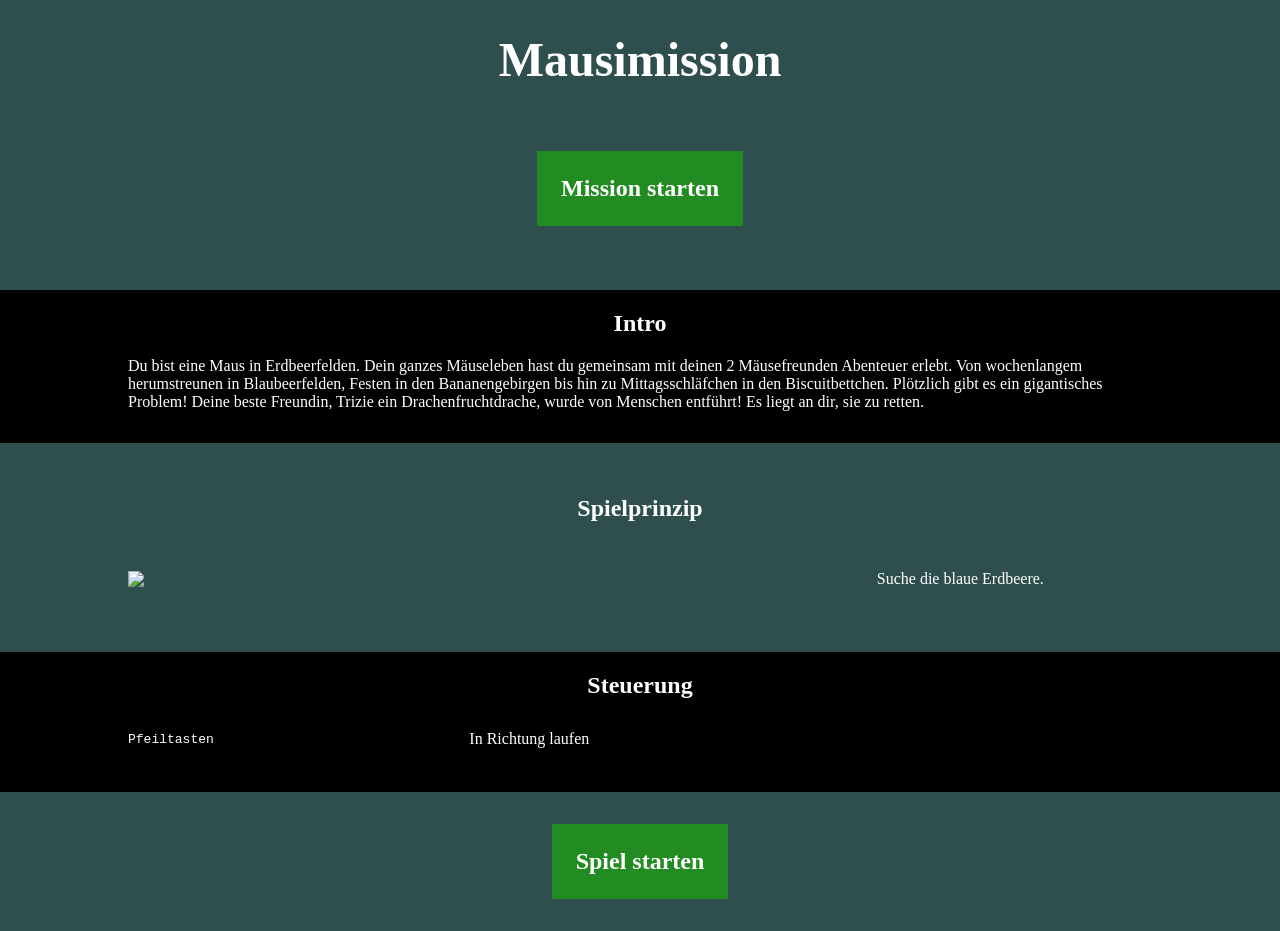
==== index.html @ 955892f7 "Spielnamen geändert, Beschreibung hinzugefügt" ====
<!doctype html>
<html lang="en">
  <head>
    <meta charset="UTF-8" />
    <meta name="viewport" content="width=device-width, initial-scale=1.0" />
    <title>Game Projekt</title>

    <link rel="stylesheet" href="./css/style.css" />
  </head>

  <body>
    <main>
      <h1>Mausimission</h1>
      <div class="center margin-tb">
        <a class="start-btn" href="game.html">Mission starten</a>
      </div>
      <section>
        <h2>Intro</h2>
        Du bist eine Maus in Erdbeerfelden. Dein ganzes Mäuseleben hast du
        gemeinsam mit deinen 2 Mäusefreunden Abenteuer erlebt. Von wochenlangem
        herumstreunen in Blaubeerfelden, Festen in den Bananengebirgen bis hin
        zu Mittagsschläfchen in den Biscuitbettchen. Plötzlich gibt es ein
        gigantisches Problem! Deine beste Freundin, Trizie ein
        Drachenfruchtdrache, wurde von Menschen entführt! Es liegt an dir, sie
        zu retten.
      </section>
      <section>
        <h2>Spielprinzip</h2>
        <div class="text-with-image">
          <img src="img/rpg.png" />
          <div class="text">Suche die blaue Erdbeere.</div>
        </div>
      </section>
      <section>
        <h2>Steuerung</h2>
        <div class="controls-table">
          <div class="controls-row">
            <pre>Pfeiltasten</pre>
            <span>In Richtung laufen</span>
          </div>
        </div>
      </section>
      <div class="center margin-tb">
        <a class="start-btn" href="game.html">Spiel starten</a>
      </div>
    </main>
  </body>
</html>
---- css/style.css ----
*,
*::before,
*::after {
  box-sizing: border-box;
}

body {
  background-color: darkslategrey;
  color: white;
  padding: 0;
  margin: 0;
}

h1 {
  font-size: 3rem;
}

main {
  display: flex;
  flex-direction: column;
  justify-content: center;
  align-items: center;
}

main > section {
  padding-left: 10%;
  padding-right: 10%;
  padding-bottom: 2rem;
  margin-top: 2rem;
  width: 100%;
}

main > section:nth-child(2n-1) {
  background-color: black;
}

main > section > h2 {
  text-align: center;
}

.start-btn {
  padding: 1.5rem;
  background-color: forestgreen;
  color: white;
  font-weight: bold;
  text-decoration: none;
  font-size: 1.5rem;
}

.start-btn:hover {
  box-shadow: 2px 2px 5px black;
}

.margin-tb {
  margin-top: 2rem;
  margin-bottom: 2rem;
}

.center {
  display: flex;
  flex-direction: column;
  justify-content: center;
  align-items: center;
}

.controls-table {
  display: flex;
  flex-direction: column;
}

.controls-row {
  display: grid;
  grid-template-columns: 1fr 2fr;
  align-items: center;
  justify-content: center;
}

.text-with-image {
    margin-top: 3rem;
    display: flex;
    flex-direction: row;
    align-items: center;
    gap: 2rem;
}

.text-with-image > img {
    width: 70%;
}
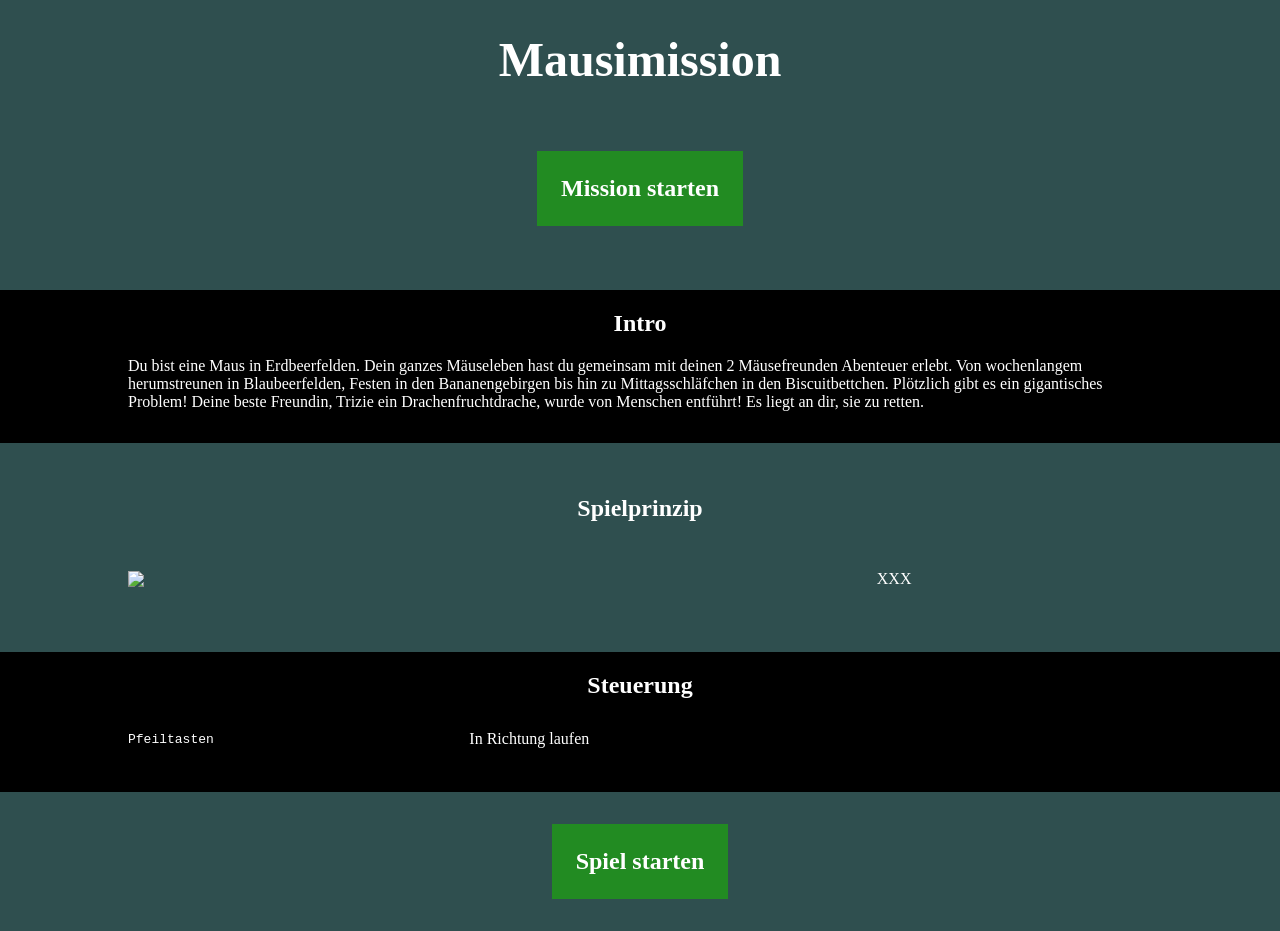
==== commit 52359241: "Spielauftrag (der text neben dem Spielprinzip) geändert" ====
--- a/index.html
+++ b/index.html
@@ -28,7 +28,7 @@
         <h2>Spielprinzip</h2>
         <div class="text-with-image">
           <img src="img/rpg.png" />
-          <div class="text">Suche die blaue Erdbeere.</div>
+          <div class="text">XXX</div>
         </div>
       </section>
       <section>
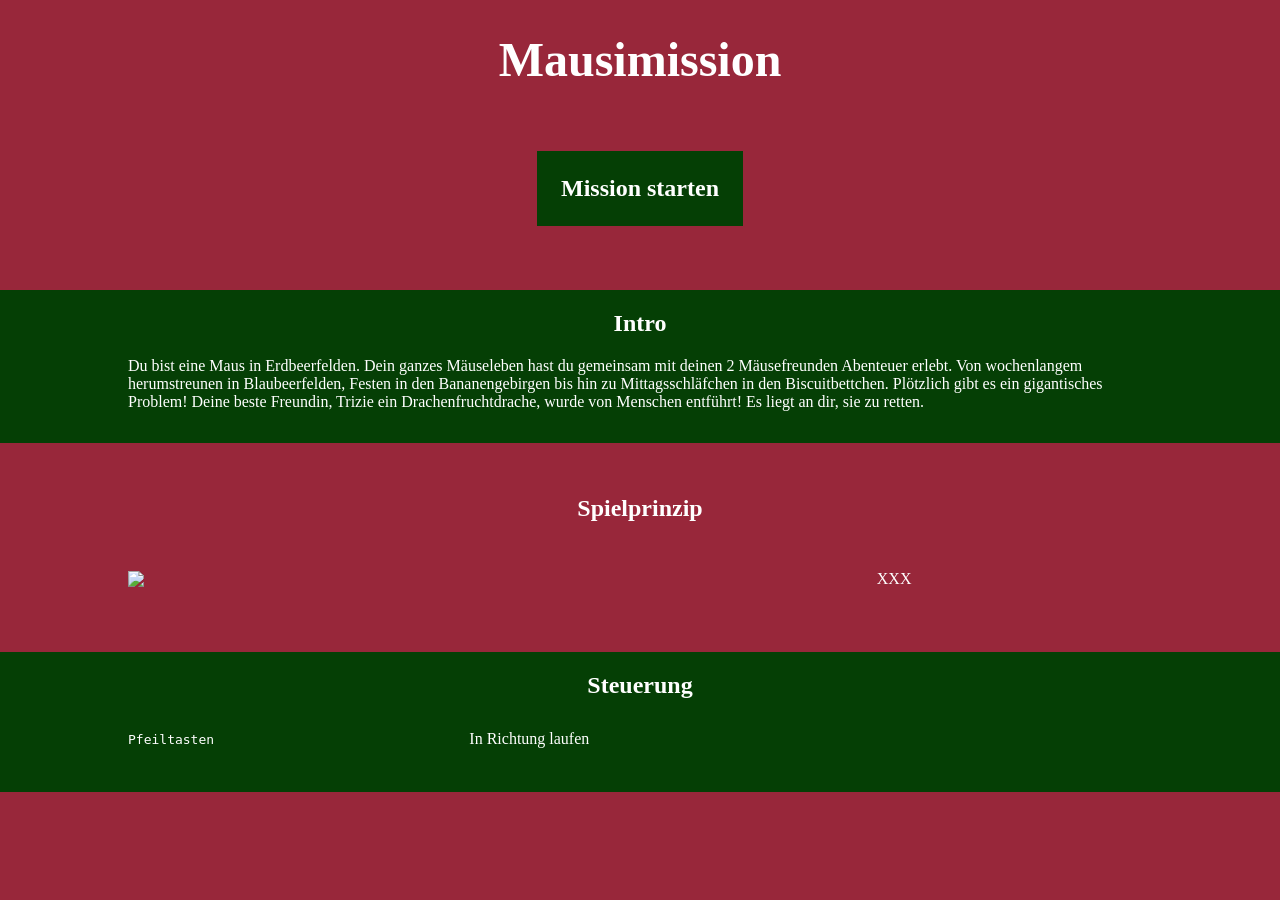
==== commit 62f5c676: "2. Spiel Button gelöscht" ====
--- a/index.html
+++ b/index.html
@@ -40,9 +40,6 @@
           </div>
         </div>
       </section>
-      <div class="center margin-tb">
-        <a class="start-btn" href="game.html">Spiel starten</a>
-      </div>
     </main>
   </body>
 </html>
--- a/css/style.css
+++ b/css/style.css
@@ -5,7 +5,7 @@
 }
 
 body {
-  background-color: darkslategrey;
+  background-color: rgb(152, 39, 58);
   color: white;
   padding: 0;
   margin: 0;
@@ -31,7 +31,7 @@
 }
 
 main > section:nth-child(2n-1) {
-  background-color: black;
+  background-color: rgb(5, 63, 5);
 }
 
 main > section > h2 {
@@ -40,7 +40,7 @@
 
 .start-btn {
   padding: 1.5rem;
-  background-color: forestgreen;
+  background-color: rgb(5, 63, 5);
   color: white;
   font-weight: bold;
   text-decoration: none;
@@ -76,13 +76,13 @@
 }
 
 .text-with-image {
-    margin-top: 3rem;
-    display: flex;
-    flex-direction: row;
-    align-items: center;
-    gap: 2rem;
+  margin-top: 3rem;
+  display: flex;
+  flex-direction: row;
+  align-items: center;
+  gap: 2rem;
 }
 
 .text-with-image > img {
-    width: 70%;
+  width: 70%;
 }
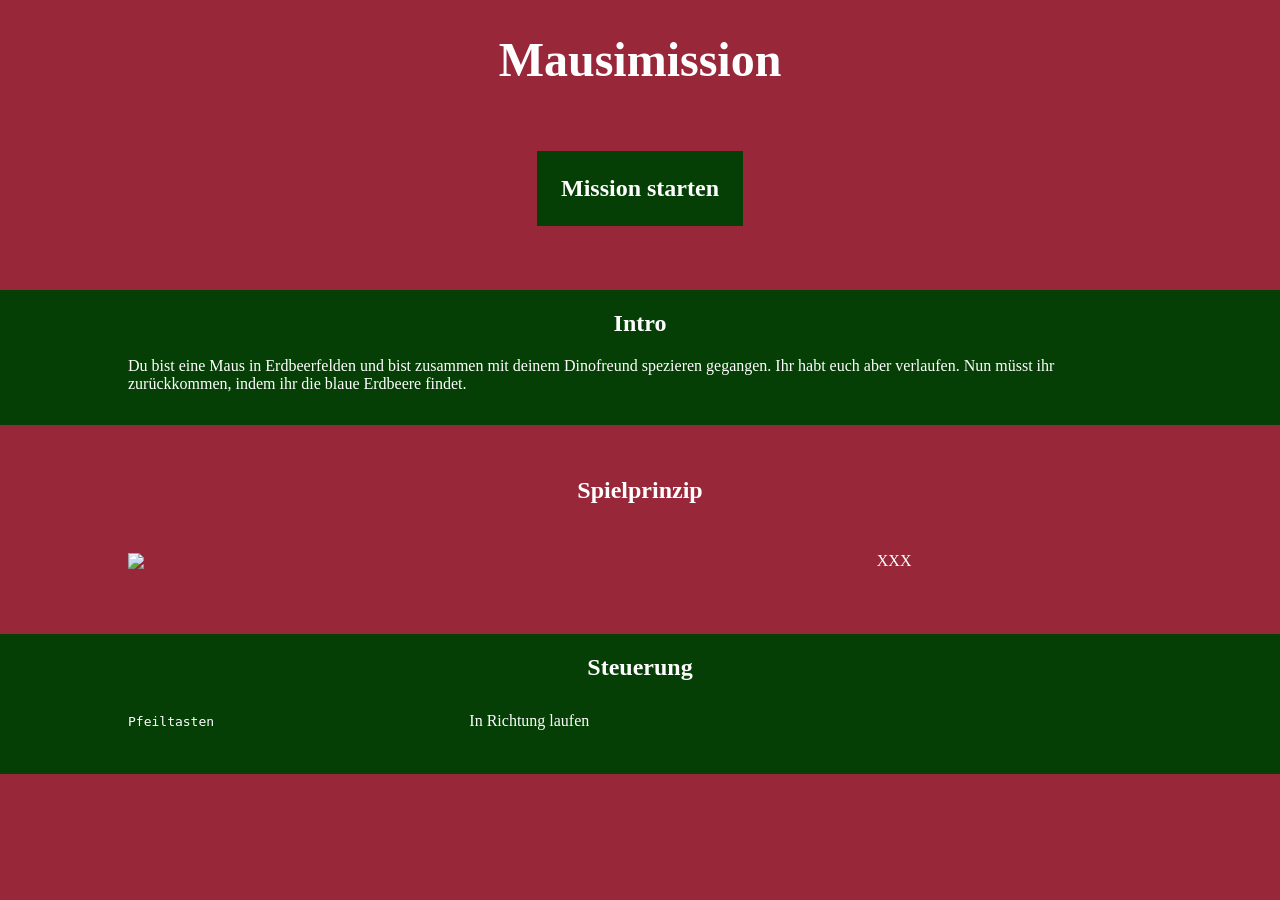
==== commit 0be65a36: "Spielintro geändert" ====
--- a/index.html
+++ b/index.html
@@ -16,13 +16,9 @@
       </div>
       <section>
         <h2>Intro</h2>
-        Du bist eine Maus in Erdbeerfelden. Dein ganzes Mäuseleben hast du
-        gemeinsam mit deinen 2 Mäusefreunden Abenteuer erlebt. Von wochenlangem
-        herumstreunen in Blaubeerfelden, Festen in den Bananengebirgen bis hin
-        zu Mittagsschläfchen in den Biscuitbettchen. Plötzlich gibt es ein
-        gigantisches Problem! Deine beste Freundin, Trizie ein
-        Drachenfruchtdrache, wurde von Menschen entführt! Es liegt an dir, sie
-        zu retten.
+        Du bist eine Maus in Erdbeerfelden und bist zusammen mit deinem
+        Dinofreund spezieren gegangen. Ihr habt euch aber verlaufen. Nun müsst
+        ihr zurückkommen, indem ihr die blaue Erdbeere findet.
       </section>
       <section>
         <h2>Spielprinzip</h2>
